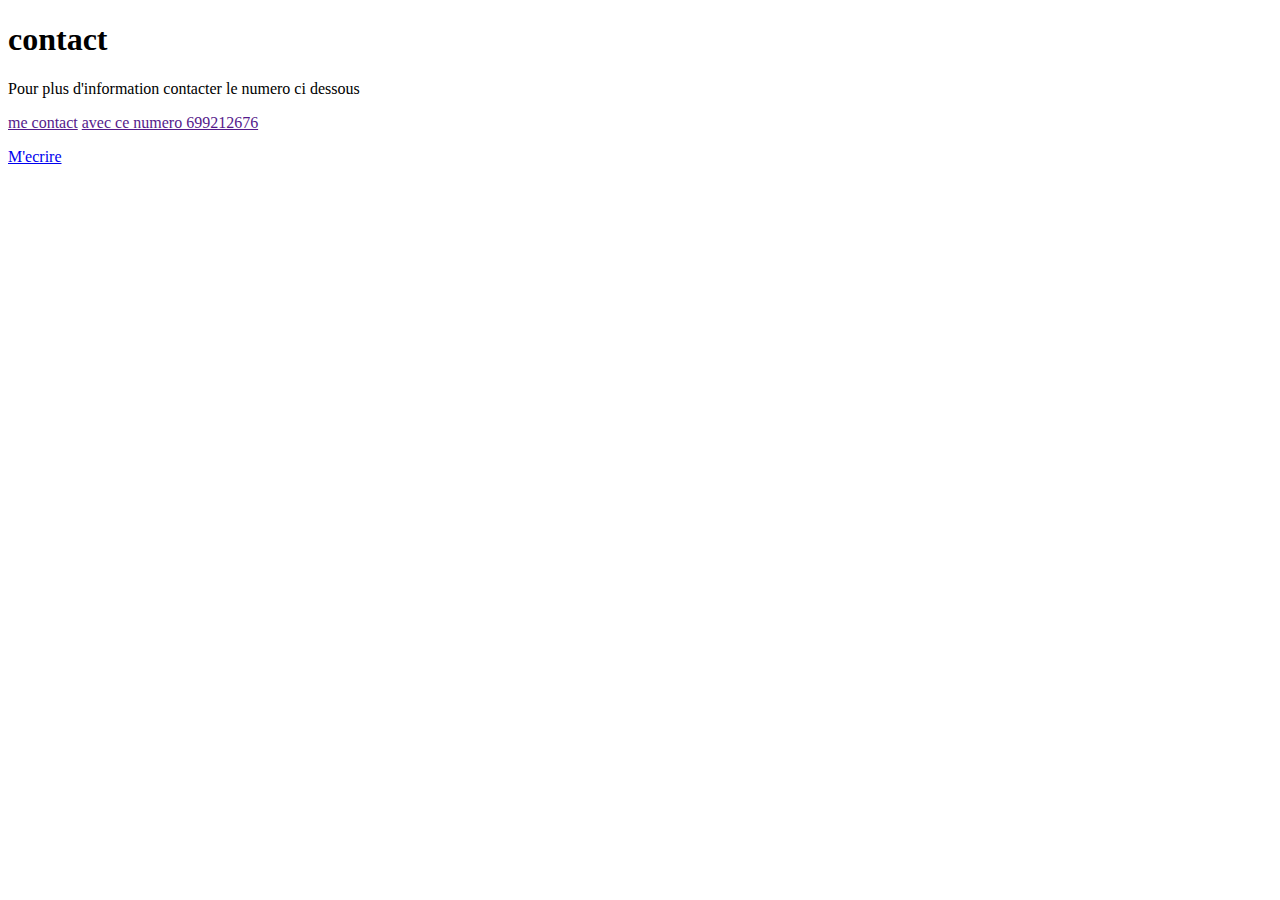
==== contact.html @ b69afa54 "Add files via upload" ====
<!DOCTYPE html>
<html>
    <head>
        <title> contact</title>
    </head>
    <body>
        <h1> contact</h1>
        <P>
            Pour plus d'information contacter le numero ci dessous
        </P>
        <p>
            <a href=""> me contact</a>
<a href=""> avec ce numero 699212676</a>
        </p>
        <a href="mailto:metounalucressefrance@gmail.com">M'ecrire</a>
    </body>
</html>
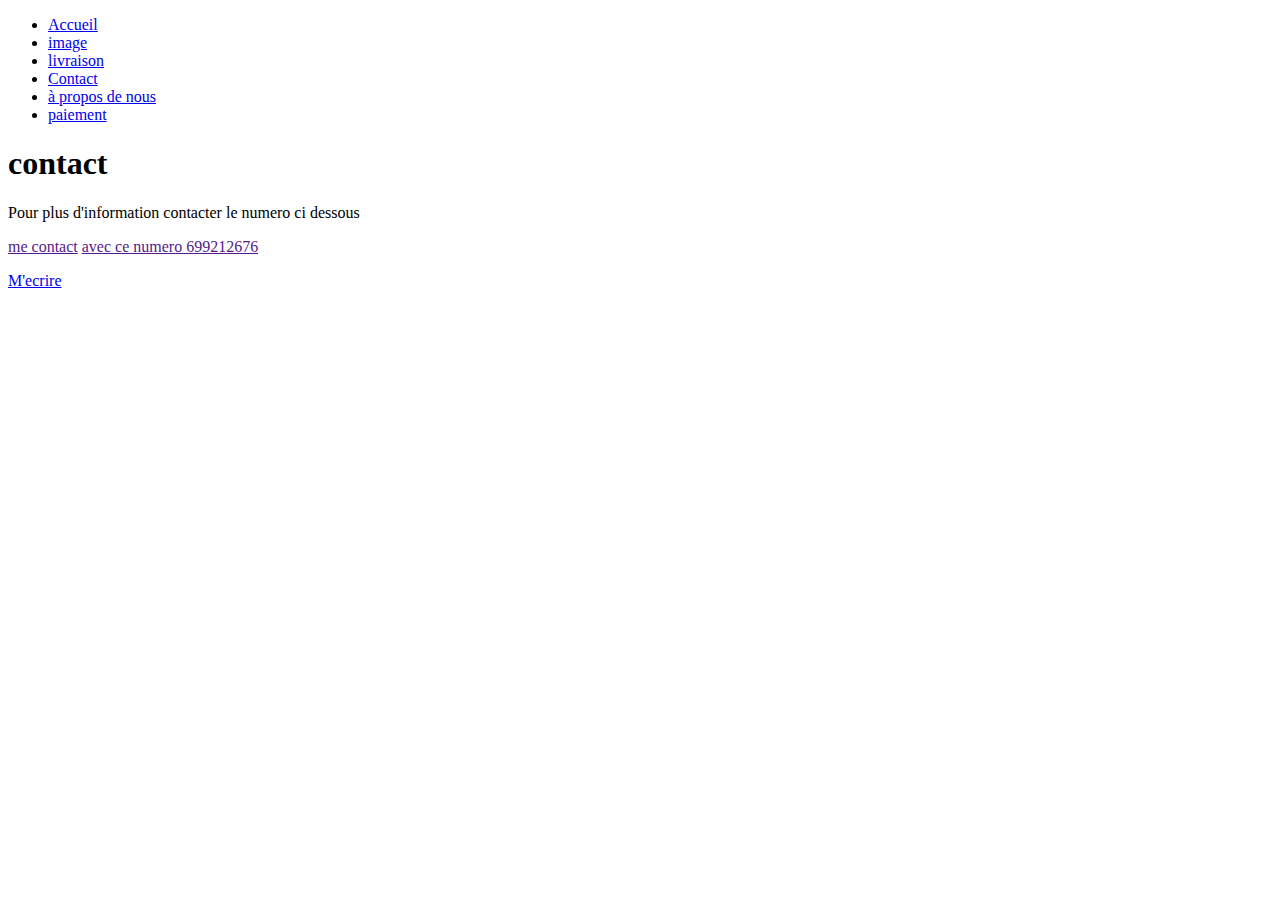
==== commit 418e17ef: "Update contact.html" ====
--- a/contact.html
+++ b/contact.html
@@ -3,6 +3,16 @@
     <head>
         <title> contact</title>
     </head>
+    <nav>
+<ul>
+<li><a href="aceuil.html">Accueil</a></li>
+<li><a href="image.html">image</a></li>
+<li><a href="Livraison.html">livraison</a></li>
+<li><a href="contact.html">Contact</a></li>
+<li><a href="à _propos _de _nous.html">à propos de nous</a></li>
+<li><a href="paiement.html">paiement</a></li>
+</ul>
+</nav>
     <body>
         <h1> contact</h1>
         <P>
